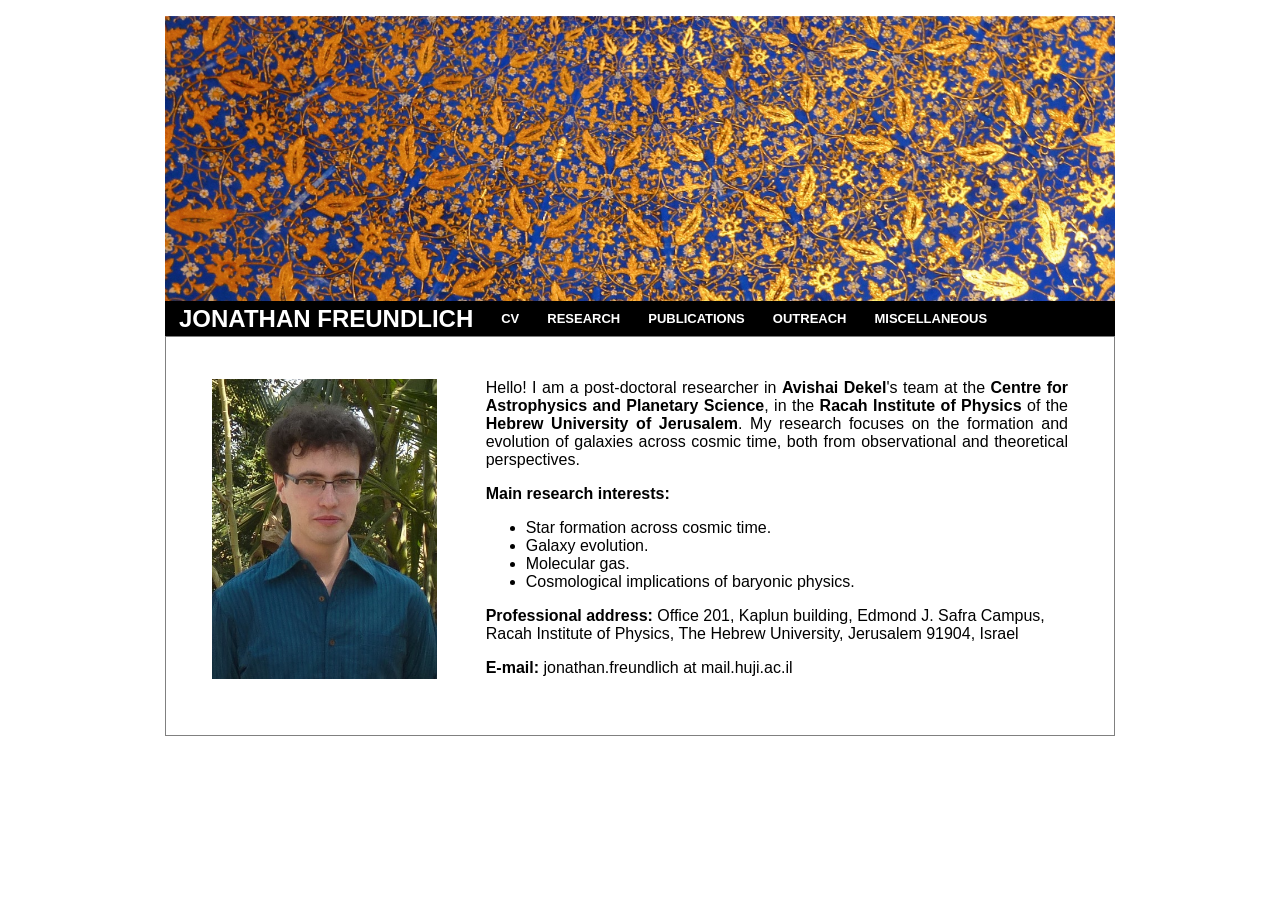
==== index.html @ 674c6ed9 "Add website files to root directory" ====
<html>
<link rel="stylesheet" type="text/css" href="style.css">

<head>
<title>Jonathan Freundlich</title>
</head>

<META HTTP-EQUIV="Content-Type" CONTENT="text/html; charset=UTF-8">
<META NAME="keywords" CONTENT="Jonathan,Freundlich,Jonathan
Freundlich,Astrophysics,Astro,Star formation,Filaments,Avishai
Dekel,Francoise Combes,Dekel,Combes,Hebrew University,Racah
Institute,Observatoire de
Paris,Cusp-core,Carbozone,Veronika,Hawaii,Las Vegas,Rameswaram">
<META NAME="description" CONTENT="Webpage of Jonathan Freundlich">
<META NAME="author" CONTENT="Jonathan Freundlich">

<script>
  (function(i,s,o,g,r,a,m){i['GoogleAnalyticsObject']=r;i[r]=i[r]||function(){
  (i[r].q=i[r].q||[]).push(arguments)},i[r].l=1*new Date();a=s.createElement(o),
  m=s.getElementsByTagName(o)[0];a.async=1;a.src=g;m.parentNode.insertBefore(a,m)
  })(window,document,'script','https://www.google-analytics.com/analytics.js','ga');

  ga('create', 'UA-87950720-1', 'auto');
  ga('send', 'pageview');

</script>

<body>

<!---- HEAD ----------------------------------------------------->

<div id="cf" class="shadow">
   <img class="bottom" src="images/samarkand2.jpg" />
   <img class="top" src="images/samarkand1.jpg" />
</div>

<div id="navbar">
        <ul>
           <li><a href="./index.html"
        style="text-decoration: none" class="nav"><font size="5"
        face="arial"><b>JONATHAN FREUNDLICH</b></font></a></li>
	   <li><a href="./cv.html" style="text-decoration: none" class="nav"><font size="2" face="arial"><b>CV</b></font></a></li>
           <li><a href="./research.html" style="text-decoration: none" class="nav"><font size="2" face="arial"><b>RESEARCH</b></font></a></li>
           <li><a href="./publications.html" style="text-decoration: none" class="nav"><font size="2" face="arial"><b>PUBLICATIONS</b></font></a></li>
           <li><a href="./outreach.html" style="text-decoration: none" class="nav"><font size="2" face="arial"><b>OUTREACH</b></font></a></li>
           <li><a href="./miscelaneous.html" style="text-decoration: none" class="nav"><font size="2" face="arial"><b>MISCELLANEOUS</b></font></a></li>
        </ul>
</div>

<!---- TEXT ----------------------------------------------------->

<table frame="box" width=100%>
<tr>
<td>
<blockquote>

<font face="arial">
<br/>
<br/>
<center>
  <table  width=100%>
    <tr valign="top">
      <td>
      <img src="images/id1.jpg" height=300px" width="225px" />
      </td>
      <td width=5%>
      </td>
      <td>
	<p align="justify">
	Hello! I am a post-doctoral researcher in <a
	href="http://www.phys.huji.ac.il/~dekel/" style="text-decoration:
	none" class="type1"><b>Avishai Dekel</b></a>'s team at the
	<a href="http://www.phys.huji.ac.il/astro/"
	style="text-decoration:none" class="type1"><b>Centre for Astrophysics
	and Planetary Science</b></a>,
	in the  <a href= http://www.phys.huji.ac.il/"  style="text-decoration:
	none" class="type1"><b>Racah Institute of Physics</b></a> of the
	<a href= http://new.huji.ac.il/en/"  style="text-decoration:
	none" class="type1"><b>Hebrew University of Jerusalem</b></a>.
	My research focuses on the formation and evolution of galaxies across
	cosmic time, both from observational and theoretical perspectives. 
	</p>

	<p>
	<b>Main research interests:</b>
	    <ul>
    <li>Star formation across cosmic time.</li>
    <li>Galaxy evolution.</li>
    <li>Molecular gas.</li>
    <li>Cosmological implications of baryonic physics.</li>
	    </ul>
	</p>
	    
	
	<p>
	<b>Professional address:</b> Office 201, Kaplun building, Edmond J. Safra Campus, Racah Institute
	of Physics, The Hebrew University, Jerusalem 91904, Israel
	</p>

	<p>
	<b>E-mail:</b> jonathan.freundlich at mail.huji.ac.il
	<br />
	<br />
	<br />
	</p>
      </td>
    </tr>
  </table>
</center>



<center>
</center>

</font>

</blockquote>
</td>
</tr>
</table>


<!---- FOOT ----------------------------------------------------->




</body></html>
---- style.css ----
/* LINKS */

a.type1:link { color: #000000; } 
a.type1:visited { color: #000000; } 
a.type1:hover { color: #0079C2; } 
a.type1:active { color: #000000; }

a.nav:link { color: #FFF; } 
a.nav:visited { color: #FFF; } 
a.nav:hover { color: #000000; } 
a.nav:active { color: #FFF; }

body {	padding: 1em 0em; margin: auto; width:950px;}

#navbar {
width: 100%;
height: 35px;
background-color: #000;
}

#navbar ul {
width: 100%;
margin: 0 0 0 0;
padding-left:0px;
}

#navbar ul li {
float: left;
color: #FFF;
padding: 0px 14px 0px 14px;
border-right: 0px solid #FFF;
border-left: 0px solid #FFF;
height: 35px;
list-style: none;
display: block;
line-height: 35px;
text-align: center;
cursor: pointer;
}

#navbar ul li:hover {
background-color:#CCC;
color:#000000;
}


#cf {
position:relative;
margin:auto;
width:950px;
height:285px;
}

#cf img {
  position: absolute;
  width:950px;
  height:285px;
  vertical-align:middle;
  -webkit-transition: opacity 1s ease-in-out;
  -moz-transition: opacity 1s ease-in-out;
  -o-transition: opacity 1s ease-in-out;
  transition: opacity 1s ease-in-out;
}

#cf img.top:hover {
  opacity:0;
}

#cf2 {
position:relative;
margin: 0px 0px 0px -860px;
width:855px;
height:256px;
}

#cf2 img {
  position: absolute;
  width:855px;
  height:256px;
  vertical-align:middle;
  -webkit-transition: opacity 1s ease-in-out;
  -moz-transition: opacity 1s ease-in-out;
  -o-transition: opacity 1s ease-in-out;
  transition: opacity 1s ease-in-out;
}

#cf2 img.top:hover {
  opacity:0;
}


tr.spaceUnder > td
{
  padding-bottom: 7px;
}

#image{
    width:300px;
    display: block;
}

#image:hover{
    transform-origin: 100% 0;
    transform: scale(2); 
    box-shadow: 0 0 10px rgba(0, 0, 0, 0.5);
}


#image2{
    width:300px;
    display: block;
}

#image2:hover{
    transform-origin: 100% 100%;
    transform: scale(2); 
    box-shadow: 0 0 10px rgba(0, 0, 0, 0.5);
}


#outreach {
width:400px;
height:300px;
display: block;
}

#outreach img {
  position: absolute;
  width:400px;
  height:300px;
  vertical-align:middle;
  -webkit-transition: opacity 1s ease-in-out;
  -moz-transition: opacity 1s ease-in-out;
  -o-transition: opacity 1s ease-in-out;
  transition: opacity 1s ease-in-out;
}

#outreach img.top:hover {
  opacity:0;
}
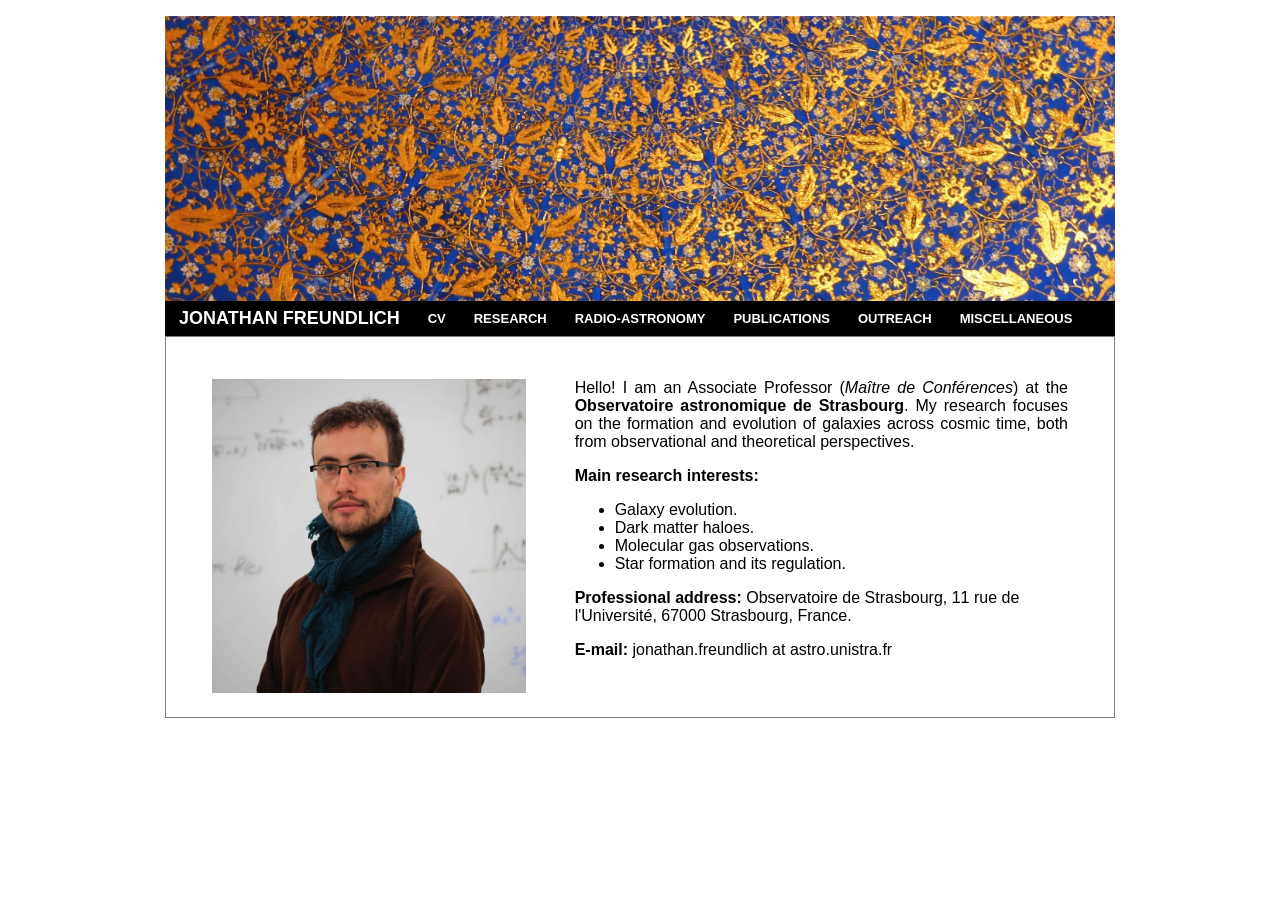
==== commit 42919b7e: "Add website files (excluding oversized media)" ====
--- a/index.html
+++ b/index.html
@@ -37,10 +37,11 @@
 <div id="navbar">
         <ul>
            <li><a href="./index.html"
-        style="text-decoration: none" class="nav"><font size="5"
+        style="text-decoration: none" class="nav"><font size="4"
         face="arial"><b>JONATHAN FREUNDLICH</b></font></a></li>
 	   <li><a href="./cv.html" style="text-decoration: none" class="nav"><font size="2" face="arial"><b>CV</b></font></a></li>
            <li><a href="./research.html" style="text-decoration: none" class="nav"><font size="2" face="arial"><b>RESEARCH</b></font></a></li>
+           <li><a href="./radio.html" style="text-decoration: none" class="nav"><font size="2" face="arial"><b>RADIO-ASTRONOMY</b></font></a></li>
            <li><a href="./publications.html" style="text-decoration: none" class="nav"><font size="2" face="arial"><b>PUBLICATIONS</b></font></a></li>
            <li><a href="./outreach.html" style="text-decoration: none" class="nav"><font size="2" face="arial"><b>OUTREACH</b></font></a></li>
            <li><a href="./miscelaneous.html" style="text-decoration: none" class="nav"><font size="2" face="arial"><b>MISCELLANEOUS</b></font></a></li>
@@ -60,23 +61,16 @@
 <center>
   <table  width=100%>
     <tr valign="top">
-      <td>
-      <img src="images/id1.jpg" height=300px" width="225px" />
+      <td width=37% >
+      <img src="images/HUJI_picture.jpg" width=100% />
       </td>
       <td width=5%>
       </td>
       <td>
 	<p align="justify">
-	Hello! I am a post-doctoral researcher in <a
-	href="http://www.phys.huji.ac.il/~dekel/" style="text-decoration:
-	none" class="type1"><b>Avishai Dekel</b></a>'s team at the
-	<a href="http://www.phys.huji.ac.il/astro/"
-	style="text-decoration:none" class="type1"><b>Centre for Astrophysics
-	and Planetary Science</b></a>,
-	in the  <a href= http://www.phys.huji.ac.il/"  style="text-decoration:
-	none" class="type1"><b>Racah Institute of Physics</b></a> of the
-	<a href= http://new.huji.ac.il/en/"  style="text-decoration:
-	none" class="type1"><b>Hebrew University of Jerusalem</b></a>.
+	Hello! I am an Associate Professor (<i>Maître de Conférences</i>) at the
+	<a href="https://astro.unistra.fr/"
+	style="text-decoration:none" class="type1"><b>Observatoire astronomique de Strasbourg</b></a>.
 	My research focuses on the formation and evolution of galaxies across
 	cosmic time, both from observational and theoretical perspectives. 
 	</p>
@@ -84,21 +78,20 @@
 	<p>
 	<b>Main research interests:</b>
 	    <ul>
-    <li>Star formation across cosmic time.</li>
-    <li>Galaxy evolution.</li>
-    <li>Molecular gas.</li>
-    <li>Cosmological implications of baryonic physics.</li>
+    <li>Galaxy evolution.</li>	  
+    <li>Dark matter haloes.</li>
+    <li>Molecular gas observations.</li>  
+    <li>Star formation and its regulation.</li>
 	    </ul>
 	</p>
 	    
 	
 	<p>
-	<b>Professional address:</b> Office 201, Kaplun building, Edmond J. Safra Campus, Racah Institute
-	of Physics, The Hebrew University, Jerusalem 91904, Israel
+	<b>Professional address:</b> Observatoire de Strasbourg, 11 rue de l'Universit&eacute;, 67000 Strasbourg, France. 
 	</p>
 
 	<p>
-	<b>E-mail:</b> jonathan.freundlich at mail.huji.ac.il
+	<b>E-mail:</b> jonathan.freundlich at astro.unistra.fr
 	<br />
 	<br />
 	<br />
--- a/style.css
+++ b/style.css
@@ -117,6 +117,11 @@
     box-shadow: 0 0 10px rgba(0, 0, 0, 0.5);
 }
 
+#image3{
+    width:100%;
+    display: block;
+}
+
 
 #outreach {
 width:400px;
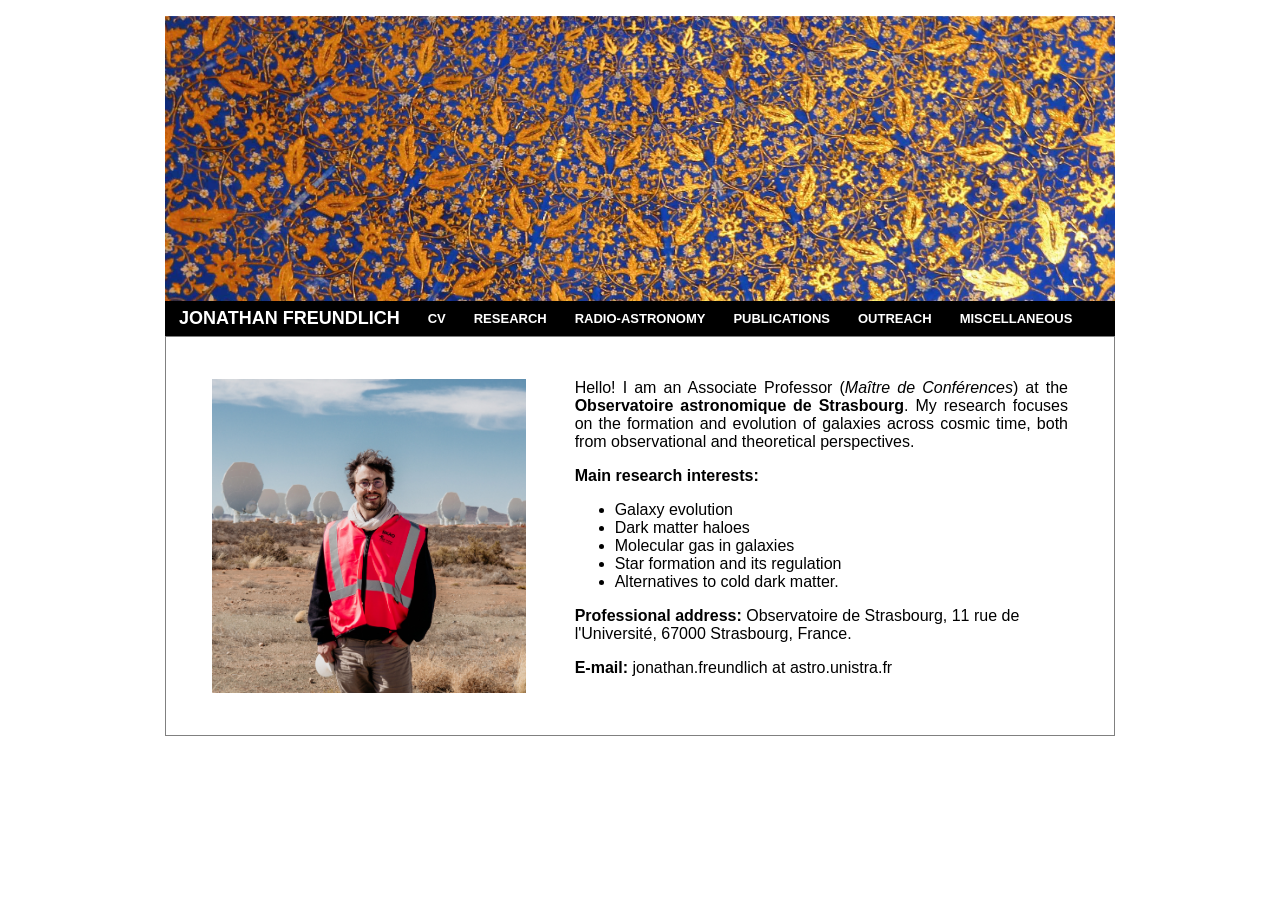
==== commit 6b62820d: "Add website files (without large media)" ====
--- a/index.html
+++ b/index.html
@@ -62,7 +62,7 @@
   <table  width=100%>
     <tr valign="top">
       <td width=37% >
-      <img src="images/HUJI_picture.jpg" width=100% />
+      <img src="images/photo_SKA.jpeg" width=100% />
       </td>
       <td width=5%>
       </td>
@@ -78,10 +78,11 @@
 	<p>
 	<b>Main research interests:</b>
 	    <ul>
-    <li>Galaxy evolution.</li>	  
-    <li>Dark matter haloes.</li>
-    <li>Molecular gas observations.</li>  
-    <li>Star formation and its regulation.</li>
+    <li>Galaxy evolution</li>	  
+    <li>Dark matter haloes</li>
+    <li>Molecular gas in galaxies</li>  
+    <li>Star formation and its regulation</li>
+    <li>Alternatives to cold dark matter. </li>
 	    </ul>
 	</p>
 	    
@@ -119,4 +120,4 @@
 
 
 
-</body></html>+</body></html>
